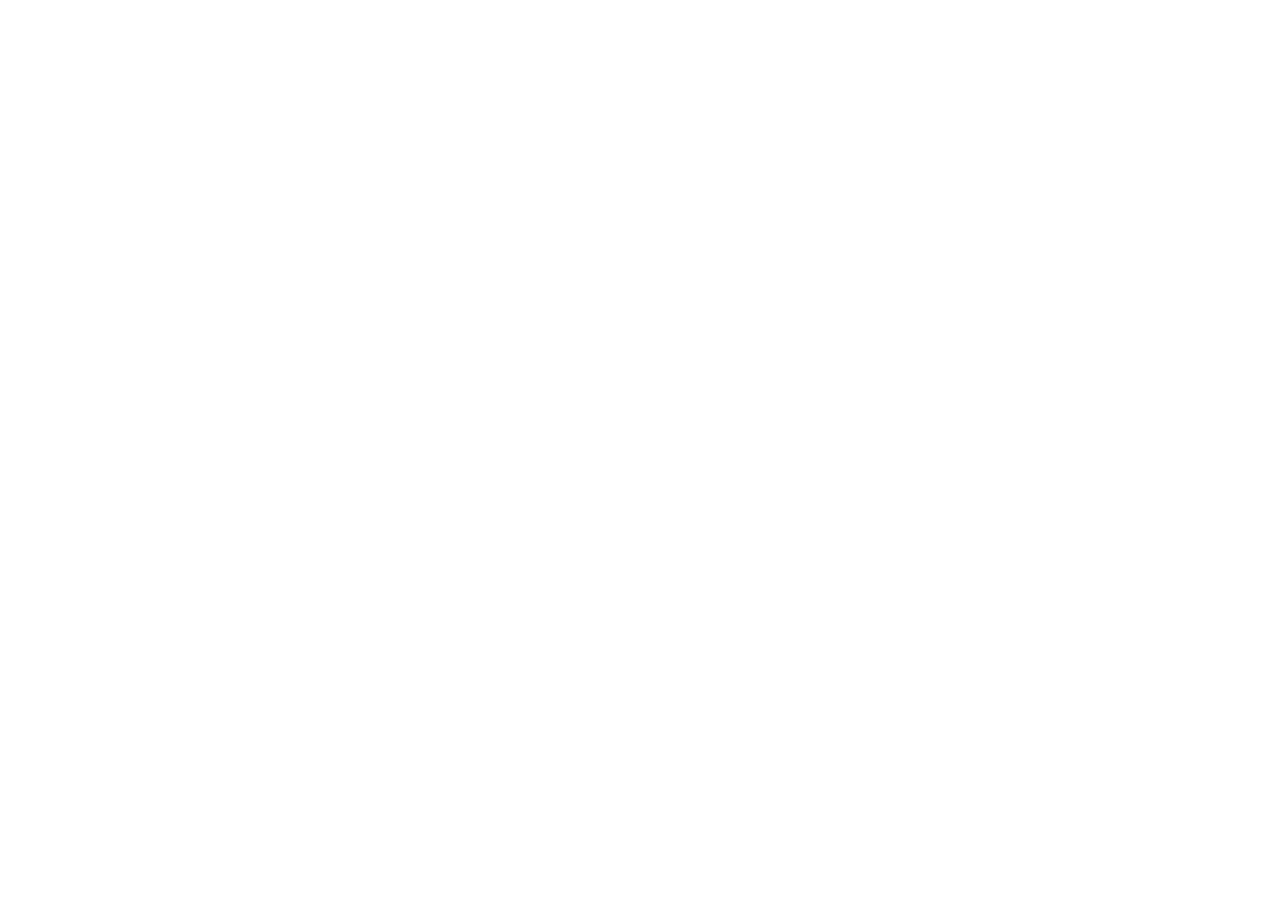
==== src/index.html @ c3670ac1 "Initial commit" ====
<!DOCTYPE html>
<html lang="uk">
  <head>
    <meta charset="UTF-8" />
    <meta name="viewport" content="width=device-width, initial-scale=1.0" />
    <title>GoIT · Домашнє завдання</title>
    <link rel="stylesheet" href="./css/styles.css" />
  </head>
  <body>
    <!-- Розмітку додавай тут за технічним завданням -->

    <script type="module" src="./main.js"></script>
  </body>
</html>
---- src/css/styles.css ----
*,
*::before,
*::after {
  box-sizing: border-box;
}

body {
  margin: 0;
  font-family: system-ui, sans-serif;
}
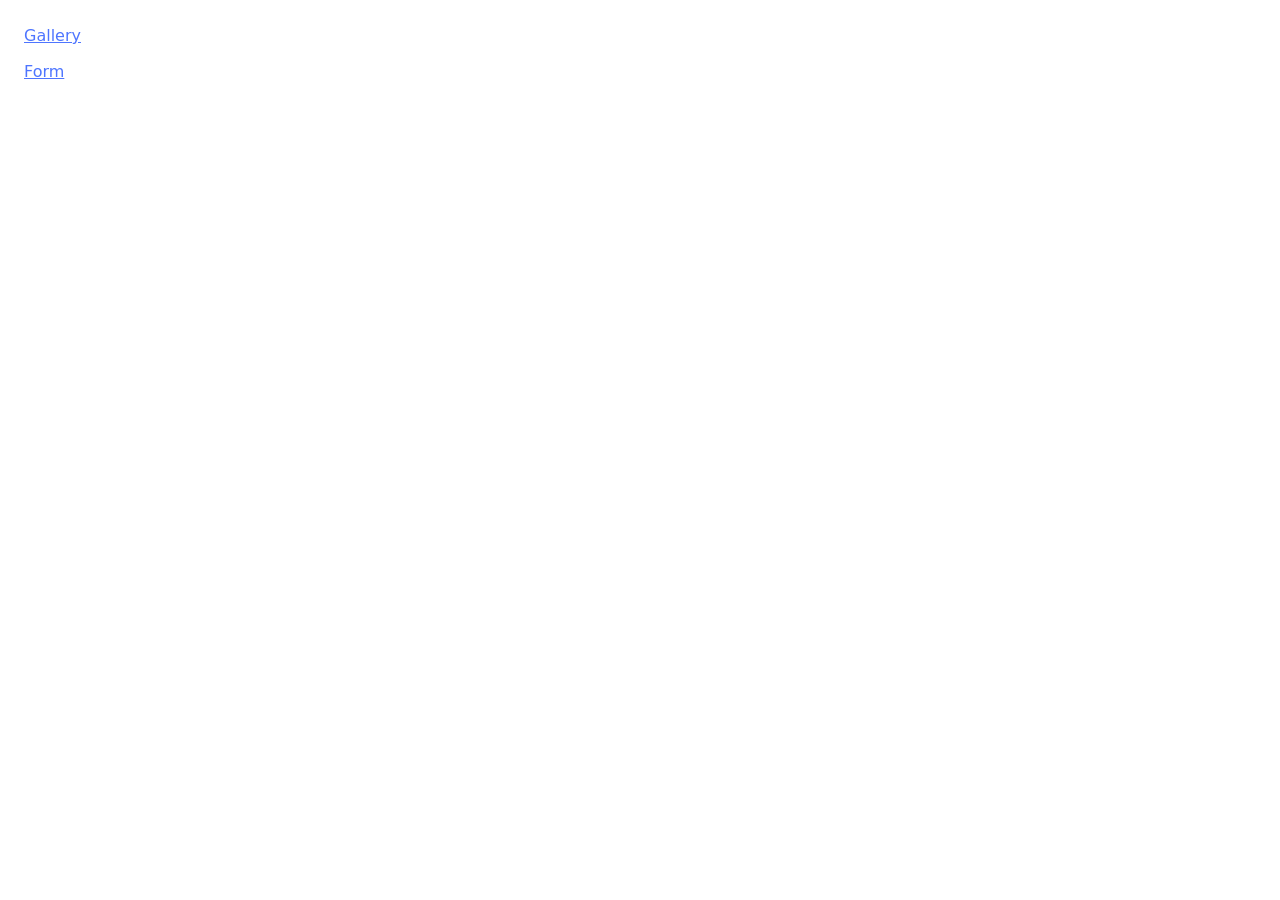
==== commit 5d5017b5: "feat: complete javascript homework 09" ====
--- a/src/index.html
+++ b/src/index.html
@@ -1,14 +1,15 @@
-<!DOCTYPE html>
-<html lang="uk">
+<!doctype html>
+<html lang="en">
   <head>
     <meta charset="UTF-8" />
     <meta name="viewport" content="width=device-width, initial-scale=1.0" />
-    <title>GoIT · Домашнє завдання</title>
+    <title>GoIT JavaScript Homework 09</title>
     <link rel="stylesheet" href="./css/styles.css" />
   </head>
   <body>
-    <!-- Розмітку додавай тут за технічним завданням -->
-
-    <script type="module" src="./main.js"></script>
+    <ul class="task-list">
+      <li><a href="./1-gallery.html">Gallery</a></li>
+      <li><a href="./2-form.html">Form</a></li>
+    </ul>
   </body>
 </html>
--- a/src/css/styles.css
+++ b/src/css/styles.css
@@ -6,5 +6,154 @@
 
 body {
   margin: 0;
+  padding: 24px;
+  color: #2e2f42;
+  background-color: #fff;
   font-family: system-ui, sans-serif;
+  font-size: 16px;
+  line-height: 1.5;
 }
+
+a {
+  color: #4e75ff;
+}
+
+a:hover,
+a:focus-visible {
+  color: #6c8cff;
+}
+
+.task-list {
+  display: flex;
+  flex-direction: column;
+  gap: 12px;
+  margin: 0;
+  padding: 0;
+  list-style: none;
+}
+
+.back-link {
+  display: inline-block;
+  margin-bottom: 24px;
+}
+
+.gallery {
+  display: flex;
+  flex-wrap: wrap;
+  justify-content: center;
+  gap: 24px;
+  max-width: 1128px;
+  margin: 0 auto;
+  padding: 0;
+  list-style: none;
+}
+
+.gallery-item {
+  flex-basis: calc((100% - 48px) / 3);
+  min-width: 0;
+}
+
+.gallery-link {
+  display: block;
+  overflow: hidden;
+  text-decoration: none;
+}
+
+.gallery-image {
+  display: block;
+  width: 100%;
+  height: 200px;
+  object-fit: cover;
+  transition: transform 200ms ease;
+}
+
+.gallery-link:hover .gallery-image,
+.gallery-link:focus-visible .gallery-image {
+  transform: scale(1.04);
+}
+
+.feedback-form {
+  display: flex;
+  flex-direction: column;
+  gap: 8px;
+  width: 408px;
+  max-width: 100%;
+  margin: 0 auto;
+  padding: 24px;
+  border-radius: 8px;
+  background-color: #fff;
+  letter-spacing: 0.04em;
+}
+
+.feedback-form label {
+  display: flex;
+  flex-direction: column;
+  gap: 8px;
+}
+
+.feedback-form input,
+.feedback-form textarea {
+  width: 100%;
+  padding: 8px 16px;
+  border: 1px solid #808080;
+  border-radius: 4px;
+  color: inherit;
+  background-color: transparent;
+  font: inherit;
+  letter-spacing: inherit;
+}
+
+.feedback-form input {
+  height: 40px;
+}
+
+.feedback-form textarea {
+  height: 80px;
+  resize: vertical;
+}
+
+.feedback-form input:hover,
+.feedback-form textarea:hover {
+  border-color: #000;
+}
+
+.feedback-form input:focus,
+.feedback-form textarea:focus {
+  border-color: #4e75ff;
+  outline: 1px solid #4e75ff;
+}
+
+.feedback-form button {
+  align-self: flex-start;
+  margin-top: 8px;
+  padding: 8px 16px;
+  border: none;
+  border-radius: 8px;
+  color: #fff;
+  background-color: #4e75ff;
+  font: inherit;
+  font-weight: 500;
+  letter-spacing: inherit;
+  cursor: pointer;
+}
+
+.feedback-form button:hover {
+  background-color: #6c8cff;
+}
+
+.feedback-form button:focus-visible {
+  outline: 2px solid #2e2f42;
+  outline-offset: 2px;
+}
+
+@media (max-width: 767px) {
+  .gallery-item {
+    flex-basis: calc((100% - 24px) / 2);
+  }
+}
+
+@media (max-width: 479px) {
+  .gallery-item {
+    flex-basis: 100%;
+  }
+}
